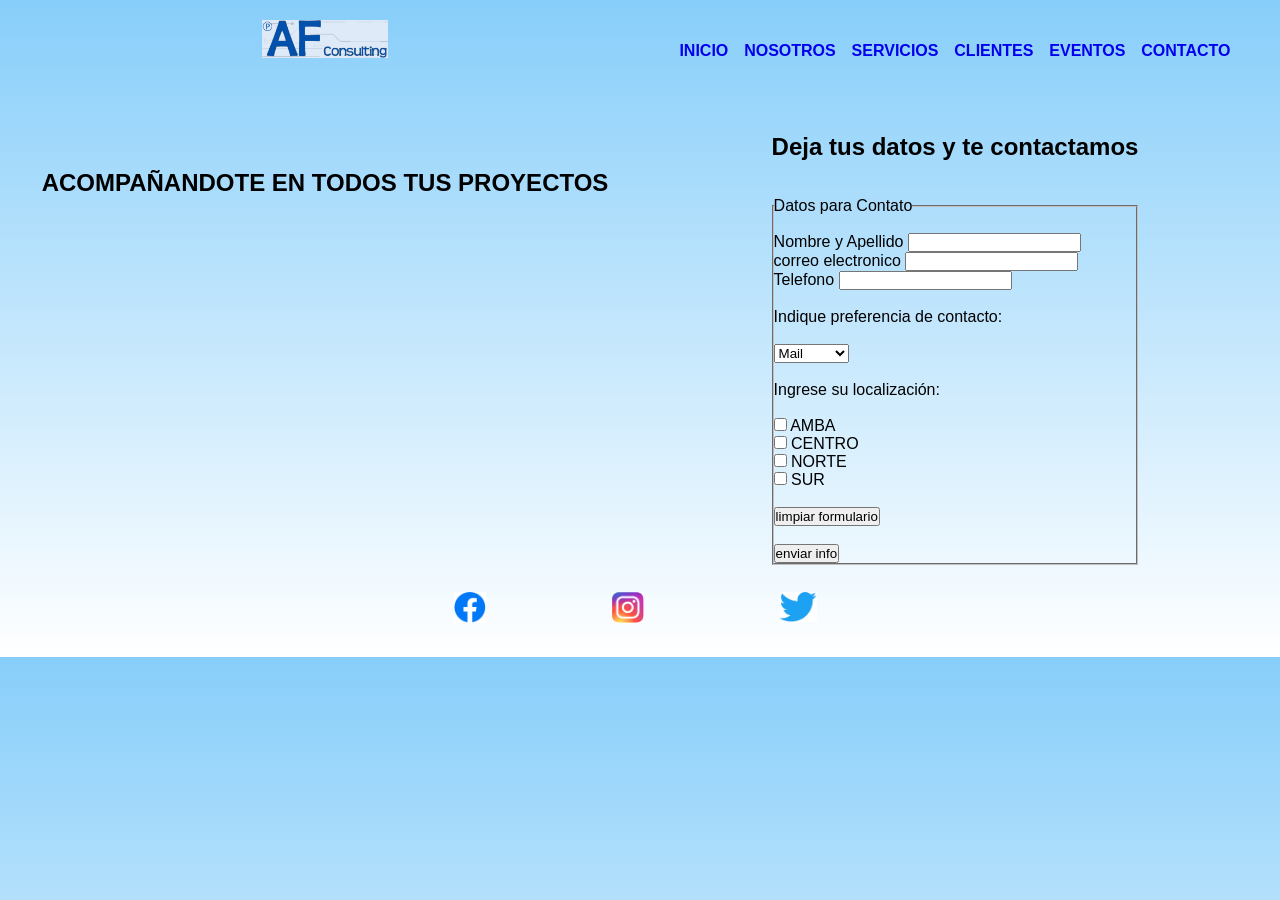
==== section/contacto.html @ 277d3631 "actualizacion" ====
<!DOCTYPE html>
<html lang="sp">
<head>
    <meta charset="UTF-8">
    <meta http-equiv="X-UA-Compatible" content="IE=edge">
    <meta name="viewport" content="width=device-width, initial-scale=1.0">
    <link rel="shortcut icon" href="../img/favicon.png" type="image/x-icon">
    <link rel="stylesheet" href="../css/styles.css">
    <title>Contacto</title>
</head>
<body class="envolve">
  <header class="main-header">
      <img src="../img/Logo.png" alt="AF Logo">
  </header>
  <nav class="main-nav">
      <ul>
          <li><a href="../index.html">Inicio</a></li>
          <li><a href="nosotros.html">Nosotros</a></li>
          <li><a href="servicios.html">Servicios</a></li>
          <li><a href="clientes.html">Clientes</a></li>
          <li><a href="eventos.html">Eventos</a></li>
          <li><a href="contacto.html">Contacto</a></li>
      </ul>
  </nav>
  
  <article class="main-article">
    <br>
    <br>
    <br>
    <br>
    <h2 class="sub-title">ACOMPAÑANDOTE EN TODOS TUS PROYECTOS</h2>
  </article>

  <aside class="main-aside">
    <br>
    <br>
    <section>

      <h2 class="sub-title">Deja tus datos y te contactamos</h2>
    <br>
    <br>
      <form>
        <fieldset>
        <legend>Datos para Contato</legend>
          <br>
          <label for="nombre">Nombre y Apellido</label>
          <input type="text" name="nombre">
          <br>
          <label for="mail"> correo electronico</label>
          <input type="text" name="mail">
          <br>
          <label for="phone"> Telefono</label>
          <input type="text" name="phone">
          <br>
          <br>
  
          <div>Indique preferencia de contacto:</div>
          <br>
          <select name="preferencia">
            <option value="mailc">Mail</option>
            <option value="phonec">Telefono</option>
            <option value="personalc">Personal</option>
          </select>
          <br>
          <br>
  
          <div>Ingrese su localización:</div>
          <br>
          <input type="checkbox" name="amba" value="amba" /> AMBA
          <br>
          <input type="checkbox" name="centro" value="centro" /> CENTRO
          <br>
          <input type="checkbox" name="norte" value="norte" /> NORTE
          <br>
          <input type="checkbox" name="sur" value="sur" /> SUR
          <br>
          <br>
          <input type="reset" value="limpiar formulario" />
          <br>
          <br>
          <input type="submit" value="enviar info" />
          <br>
        </fielset>
      </form>
    </section>
  </aside>

  <footer class="main-footer">
    <nav>
        <ul>
            <li><a href="https://www.facebook.com"><img src="../img/facebook.png"></a></li>
            <li><a href="https://www.instagram.com/hernan.finck/"><img  src="../img/Instagram.png"></a></li>
            <li><a href="https://www.twitter.com/hfinck"><img  src="../img/twitter.png"></a></li>
        </ul>
    </nav>
</footer>
</body>
</html>
---- css/styles.css ----
*{  padding: 0cm;
    margin: 0cm;
}

body{
    background-image: linear-gradient( lightskyblue, white);
    font-family: Arial, Helvetica, sans-serif;
    min-height: fit-content; 
}
header{
    font-size: large;
    display: grid;
}
nav ul li {
    list-style: none;
    text-transform: uppercase;
    text-align: center;
    font-weight: bold;
}

 footer nav ul {
    display: flex;
    justify-content: center;
    flex-direction: row;
    padding: 10px;
}
a{
    text-decoration: none;
}

aside,article,.ad{
    margin: 1%;
    display: flex;
    flex-direction: column;
    align-items: center;
}
h1{
    text-align: center;
}
img{
    width: 20%;
    height: auto;
    margin-left: auto;
    margin-right: auto;
    padding: 10px;
}

 /*defino Grid*/
.main-header{
    grid-area: cabecera;
}
.main-nav{
    grid-area: nav;
}
.main-article{
    grid-area: contenido;
}
.main-aside{
    grid-area: side;
}
.main-footer{
    grid-area: pie;
}
.envolve{
    display: grid;
    grid-template-areas: 
    "cabecera"
    "nav"
    "contenido"
    "side"
    "pie";
    padding: 10px;

}
@media (min-width:700px){
    .envolve{
        grid-template-columns: 1fr 1fr;
        grid-template-areas: 
        "cabecera   cabecera"
        "nav        nav"
        "contenido  side"
        "pie        pie";
        padding: 10px;
    }
    nav ul {
       display: flex;
       justify-content: center;
       flex-direction: row;
       flex-wrap: wrap;
       justify-content: space-around;
    }
    footer nav ul {
        display: flex;
        justify-content: center;
        flex-direction: rown;
        padding: 10px;
     }
 }
 
@media (min-width:1200px){
    .envolve{
        grid-template-columns: 1fr 1fr;
        grid-template-areas: 
        "cabecera   nav"
        "contenido  side"
        "pie        pie";
        padding: 10px;
    }
        nav ul {
        display: flex ;
        flex-direction: row;
        flex-wrap: wrap;
        justify-content: space-around;
        padding: 5%;
    }
    footer nav ul {
        display: flex;
        justify-content: center;
        flex-direction: rown;
        padding: 10px;
    }
    }
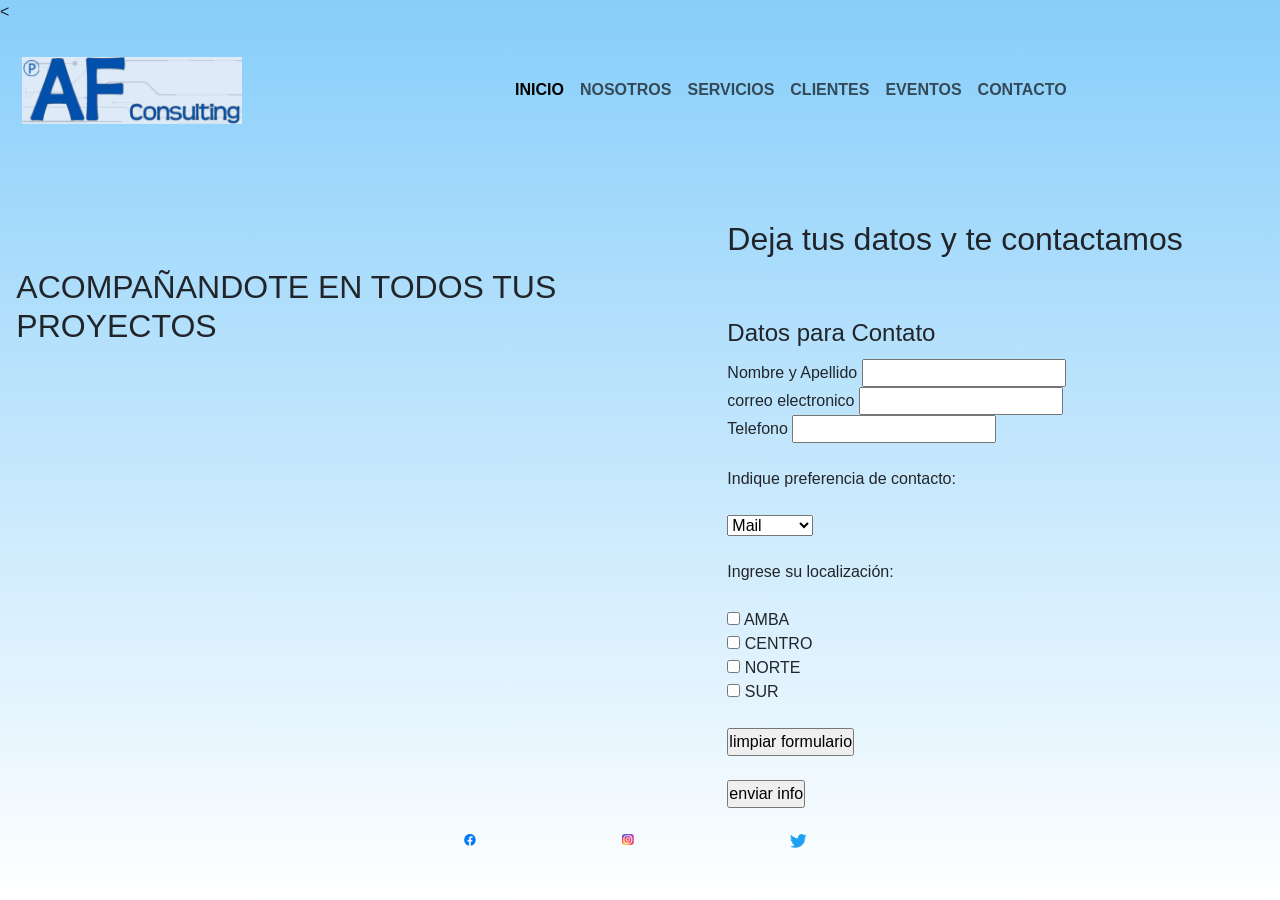
==== commit f7f70589: "Agregado de Bootstrap" ====
--- a/section/contacto.html
+++ b/section/contacto.html
@@ -1,27 +1,49 @@
-<!DOCTYPE html>
+<<!DOCTYPE html>
 <html lang="sp">
 <head>
     <meta charset="UTF-8">
     <meta http-equiv="X-UA-Compatible" content="IE=edge">
     <meta name="viewport" content="width=device-width, initial-scale=1.0">
+    <link href="https://cdn.jsdelivr.net/npm/bootstrap@5.1.3/dist/css/bootstrap.min.css" rel="stylesheet"
+        integrity="sha384-1BmE4kWBq78iYhFldvKuhfTAU6auU8tT94WrHftjDbrCEXSU1oBoqyl2QvZ6jIW3" crossorigin="anonymous">
     <link rel="shortcut icon" href="../img/favicon.png" type="image/x-icon">
     <link rel="stylesheet" href="../css/styles.css">
     <title>Contacto</title>
 </head>
-<body class="envolve">
-  <header class="main-header">
-      <img src="../img/Logo.png" alt="AF Logo">
-  </header>
-  <nav class="main-nav">
-      <ul>
-          <li><a href="../index.html">Inicio</a></li>
-          <li><a href="nosotros.html">Nosotros</a></li>
-          <li><a href="servicios.html">Servicios</a></li>
-          <li><a href="clientes.html">Clientes</a></li>
-          <li><a href="eventos.html">Eventos</a></li>
-          <li><a href="contacto.html">Contacto</a></li>
-      </ul>
-  </nav>
+
+<body>
+    <nav class="navbar navbar-expand-lg navbar-light ">
+        <div class="container-fluid">
+            <a class="navbar-brand" href="../index.html">
+                <img src="../img/Logo.png" alt="Logo" class="w-50"></a>
+                <button class="navbar-toggler" type="button" data-bs-toggle="collapse" data-bs-target="#navbarSupportedContent" aria-controls="navbarSupportedContent" aria-expanded="false" aria-label="Toggle navigation">
+                  <span class="navbar-toggler-icon"></span>
+              </button>
+                <div class="collapse navbar-collapse" id="navbarSupportedContent">
+                <ul class="navbar-nav me-auto mb-2 mb-lg-0">
+                    <li class="nav-item">
+                        <a class="nav-link active" aria-current="page" href="../index.html">Inicio</a>
+                    </li>
+                    <li class="nav-item">
+                        <a class="nav-link" href="nosotros.html">Nosotros</a>
+                    </li>
+                    <li class="nav-item">
+                        <a class="nav-link" href="servicios.html">Servicios</a>
+                    </li>
+                    <li class="nav-item">
+                        <a class="nav-link" href="clientes.html">Clientes</a>
+                    </li>
+                    <li class="nav-item">
+                        <a class="nav-link" href="eventos.html">Eventos</a>
+                    </li>
+                    <li class="nav-item">
+                        <a class="nav-link" href="contacto.html">Contacto</a></li>
+                    </li>
+                </ul>
+            </div>
+        </div>
+    </nav>
+<div class="envolve">
   
   <article class="main-article">
     <br>
@@ -94,6 +116,10 @@
         </ul>
     </nav>
 </footer>
+</div>
+<script src="https://cdn.jsdelivr.net/npm/bootstrap@5.1.3/dist/js/bootstrap.bundle.min.js"
+integrity="sha384-ka7Sk0Gln4gmtz2MlQnikT1wXgYsOg+OMhuP+IlRH9sENBO0LRn5q+8nbTov4+1p"
+crossorigin="anonymous"></script>
 </body>
 </html>
 
--- a/css/styles.css
+++ b/css/styles.css
@@ -1,7 +1,6 @@
 *{  padding: 0cm;
     margin: 0cm;
 }
-
 body{
     background-image: linear-gradient( lightskyblue, white);
     font-family: Arial, Helvetica, sans-serif;
@@ -43,6 +42,11 @@
     margin-left: auto;
     margin-right: auto;
     padding: 10px;
+    transition: height 2s, width 1s;
+}
+
+img:hover{
+    width: 30%;
 }
 
  /*defino Grid*/
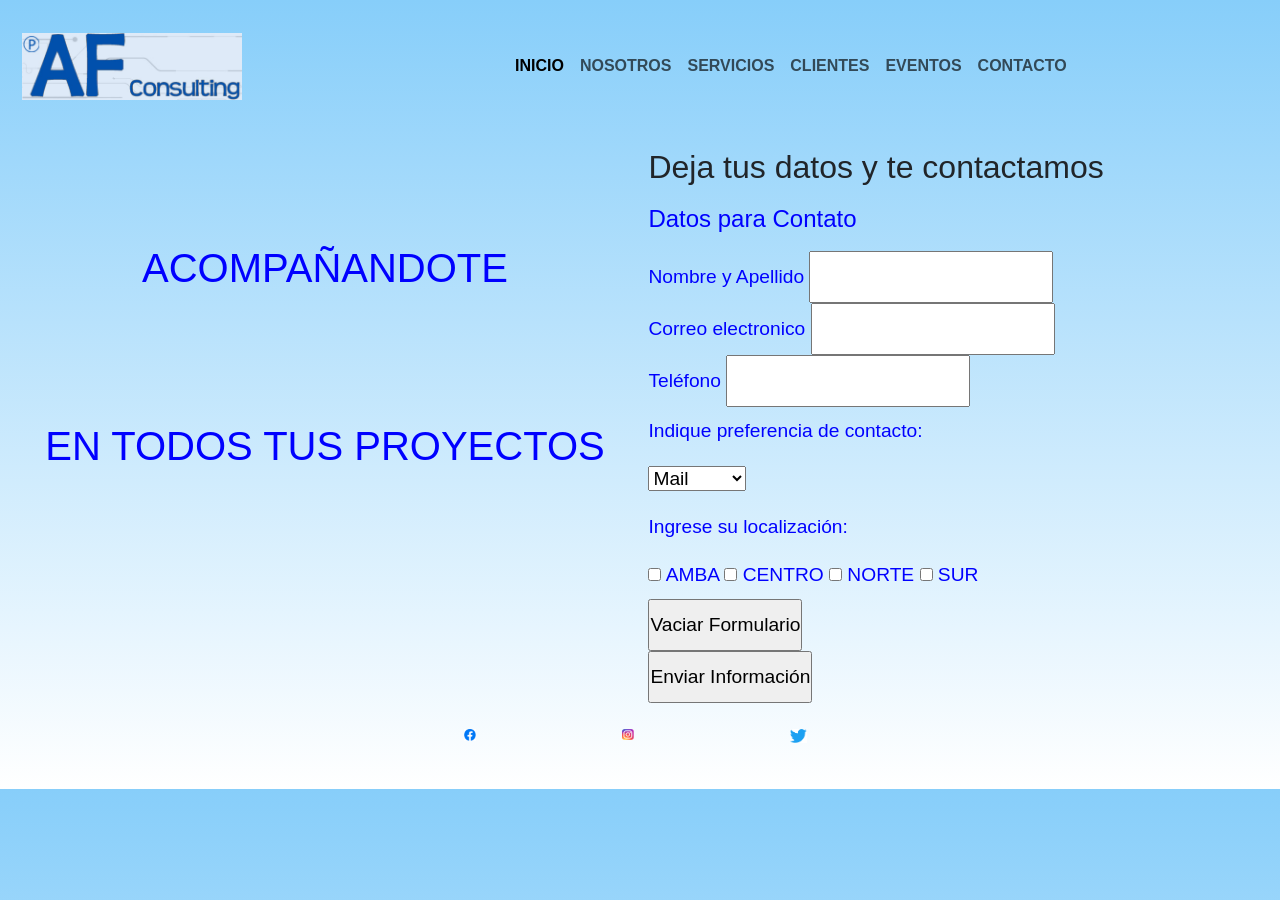
==== commit 32715e41: "cambios sugeridos" ====
--- a/section/contacto.html
+++ b/section/contacto.html
@@ -1,4 +1,4 @@
-<<!DOCTYPE html>
+<!DOCTYPE html>
 <html lang="sp">
 <head>
     <meta charset="UTF-8">
@@ -46,75 +46,56 @@
 <div class="envolve">
   
   <article class="main-article">
-    <br>
-    <br>
-    <br>
-    <br>
-    <h2 class="sub-title">ACOMPAÑANDOTE EN TODOS TUS PROYECTOS</h2>
+    <h1 class="hif">ACOMPAÑANDOTE </h1>
+    <h1 class="hif"> EN TODOS TUS PROYECTOS</h1>
   </article>
 
   <aside class="main-aside">
-    <br>
-    <br>
+   
     <section>
 
-      <h2 class="sub-title">Deja tus datos y te contactamos</h2>
-    <br>
-    <br>
-      <form>
-        <fieldset>
-        <legend>Datos para Contato</legend>
-          <br>
-          <label for="nombre">Nombre y Apellido</label>
-          <input type="text" name="nombre">
-          <br>
-          <label for="mail"> correo electronico</label>
-          <input type="text" name="mail">
-          <br>
-          <label for="phone"> Telefono</label>
-          <input type="text" name="phone">
-          <br>
-          <br>
-  
-          <div>Indique preferencia de contacto:</div>
-          <br>
-          <select name="preferencia">
-            <option value="mailc">Mail</option>
-            <option value="phonec">Telefono</option>
-            <option value="personalc">Personal</option>
-          </select>
-          <br>
-          <br>
-  
-          <div>Ingrese su localización:</div>
-          <br>
-          <input type="checkbox" name="amba" value="amba" /> AMBA
-          <br>
-          <input type="checkbox" name="centro" value="centro" /> CENTRO
-          <br>
-          <input type="checkbox" name="norte" value="norte" /> NORTE
-          <br>
-          <input type="checkbox" name="sur" value="sur" /> SUR
-          <br>
-          <br>
-          <input type="reset" value="limpiar formulario" />
-          <br>
-          <br>
-          <input type="submit" value="enviar info" />
-          <br>
-        </fielset>
+      <h2>Deja tus datos y te contactamos</h2>
+      <form class="forma">
+          <fieldset>
+              <legend>Datos para Contato</legend>
+              <label for="nombre">Nombre y Apellido</label>
+              <input type="text" name="nombre">
+              <br>
+              <label for="mail"> Correo electronico</label>
+              <input type="text" name="mail">
+              <br>
+              <label for="phone"> Teléfono</label>
+              <input type="text" name="phone">
+              <br>
+              <div>Indique preferencia de contacto:</div>
+              <select name="preferencia">
+                <option value="mailc">Mail</option>
+                <option value="phonec">Telefono</option>
+                <option value="personalc">Personal</option>
+              </select>
+              <br>
+              <div>Ingrese su localización:</div>
+                <input type="checkbox" name="amba" value="amba" /> AMBA
+                <input type="checkbox" name="centro" value="centro" /> CENTRO
+                <input type="checkbox" name="norte" value="norte" /> NORTE
+                <input type="checkbox" name="sur" value="sur" /> SUR
+                <br>
+                <input type="reset" value="Vaciar Formulario" />
+                <br>
+                <input type="submit" value="Enviar Información" />
+          </fielset>
       </form>
     </section>
   </aside>
 
-  <footer class="main-footer">
+    <footer class="main-footer">
     <nav>
         <ul>
-            <li><a href="https://www.facebook.com"><img src="../img/facebook.png"></a></li>
-            <li><a href="https://www.instagram.com/hernan.finck/"><img  src="../img/Instagram.png"></a></li>
-            <li><a href="https://www.twitter.com/hfinck"><img  src="../img/twitter.png"></a></li>
-        </ul>
+          <li><a href="https://www.facebook.com"><img src="../img/facebook.png"></a></li>
+          <li><a href="https://www.instagram.com/hernan.finck/"><img  src="../img/Instagram.png"></a></li>
+          <li><a href="https://www.twitter.com/hfinck"><img  src="../img/twitter.png"></a></li>
     </nav>
+</footer>
 </footer>
 </div>
 <script src="https://cdn.jsdelivr.net/npm/bootstrap@5.1.3/dist/js/bootstrap.bundle.min.js"
--- a/css/styles.css
+++ b/css/styles.css
@@ -17,7 +17,7 @@
     font-weight: bold;
 }
 
- footer nav ul {
+footer nav ul {
     display: flex;
     justify-content: center;
     flex-direction: row;
@@ -26,7 +26,13 @@
 a{
     text-decoration: none;
 }
-
+p{
+    text-align: center;
+    text-transform: capitalize;
+    line-height: 250%;
+    font-size: larger;
+    color: blue;
+}
 aside,article,.ad{
     margin: 1%;
     display: flex;
@@ -47,6 +53,19 @@
 
 img:hover{
     width: 30%;
+}
+.forma{
+    /*text-align: left;*/
+    line-height: 250%;
+    font-size: larger;
+    color: blue;
+}
+.hif{
+    margin-top: 70px;
+    text-align: center;
+    text-transform: capitalize;
+    line-height: 250%;
+    color: blue;
 }
 
  /*defino Grid*/
@@ -105,9 +124,9 @@
     .envolve{
         grid-template-columns: 1fr 1fr;
         grid-template-areas: 
-        "cabecera   nav"
-        "contenido  side"
-        "pie        pie";
+        "cabecera  nav"
+        "contenido side"
+        "pie   pie";
         padding: 10px;
     }
         nav ul {
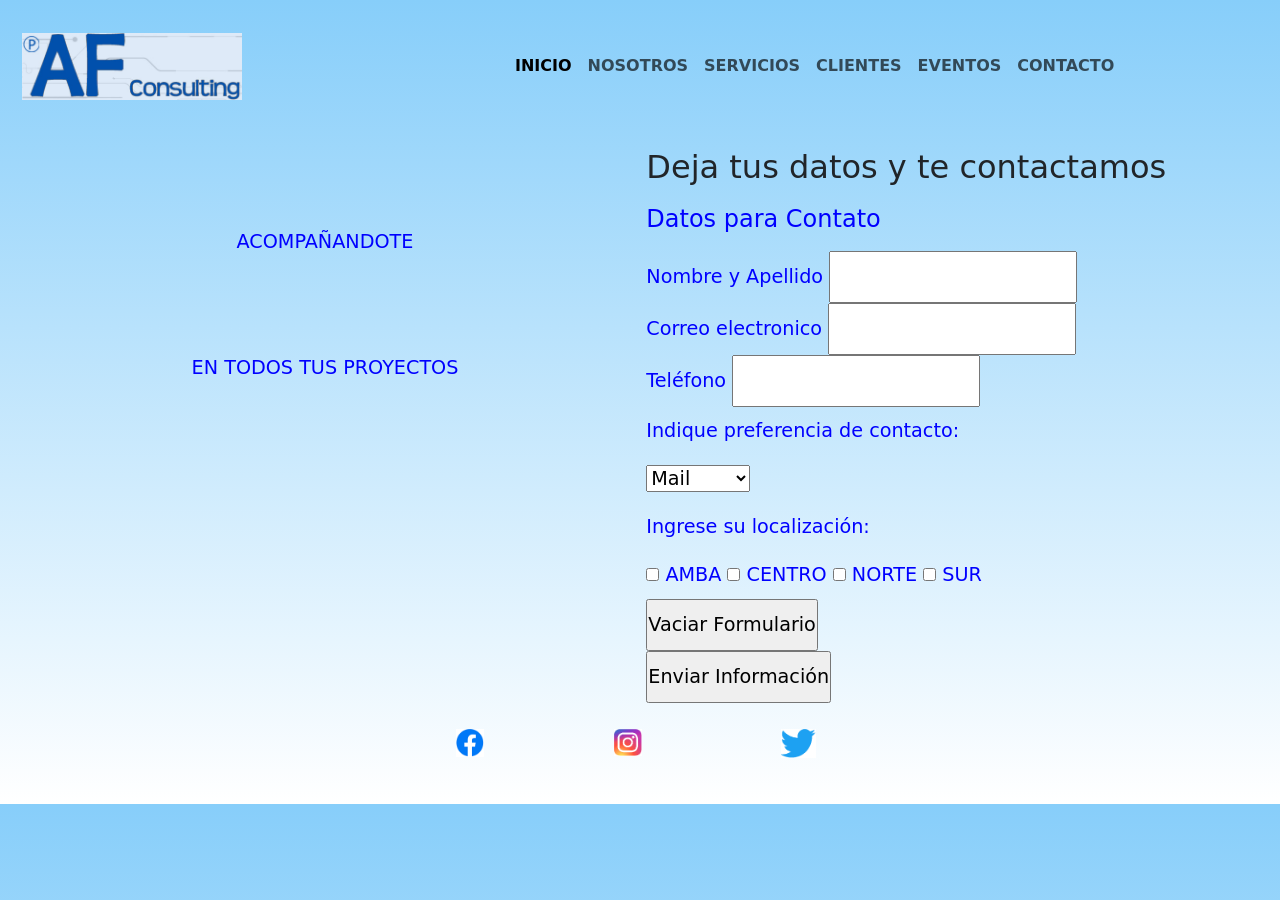
==== commit 4454f873: "SASS II y SEO" ====
--- a/section/contacto.html
+++ b/section/contacto.html
@@ -4,6 +4,8 @@
     <meta charset="UTF-8">
     <meta http-equiv="X-UA-Compatible" content="IE=edge">
     <meta name="viewport" content="width=device-width, initial-scale=1.0">
+    <meta name="description" content="Appel & Finck Consultores Asesoramiento personalizado IT acompañándolos en todos sus proyectos."> 
+    <meta name="keywords" content="Wireless, radiofrecuencia, Carriers, mayorista internet, trafico"> 
     <link href="https://cdn.jsdelivr.net/npm/bootstrap@5.1.3/dist/css/bootstrap.min.css" rel="stylesheet"
         integrity="sha384-1BmE4kWBq78iYhFldvKuhfTAU6auU8tT94WrHftjDbrCEXSU1oBoqyl2QvZ6jIW3" crossorigin="anonymous">
     <link rel="shortcut icon" href="../img/favicon.png" type="image/x-icon">
--- a/css/styles.css
+++ b/css/styles.css
@@ -1,145 +1,132 @@
-*{  padding: 0cm;
-    margin: 0cm;
-}
-body{
-    background-image: linear-gradient( lightskyblue, white);
-    font-family: Arial, Helvetica, sans-serif;
-    min-height: fit-content; 
-}
-header{
-    font-size: large;
-    display: grid;
-}
-nav ul li {
-    list-style: none;
+nav {
+  list-style: none; }
+  nav ul {
     text-transform: uppercase;
     text-align: center;
-    font-weight: bold;
-}
+    list-style: none; }
+    nav ul li {
+      font-weight: bold; }
 
-footer nav ul {
+a {
+  text-decoration: none; }
+
+p {
+  text-align: center;
+  text-transform: capitalize;
+  line-height: 250%;
+  font-size: larger;
+  color: blue; }
+
+h1 {
+  text-align: center; }
+
+footer {
+  display: flex;
+  flex-direction: row;
+  justify-content: center; }
+  footer nav {
+    margin: 0%; }
+    footer nav ul {
+      padding: 10px; }
+
+/*Aplicando Extend*/
+.hif {
+  margin-top: 70px;
+  text-transform: capitalize;
+  text-align: center; }
+
+/*Aplicando mixin*/
+* {
+  padding: 0cm;
+  margin: 0cm; }
+
+body {
+  background-image: linear-gradient(lightskyblue, white);
+  min-height: fit-content; }
+
+aside, article, .ad {
+  margin: 1%;
+  display: flex;
+  flex-direction: column;
+  align-items: center; }
+
+img {
+  height: auto;
+  width: 30%;
+  margin-left: auto;
+  margin-right: auto;
+  padding: 10px;
+  transition: height 2s, width 1s; }
+
+img:hover {
+  width: 40%; }
+
+.forma, .hif {
+  line-height: 250%;
+  font-size: larger;
+  color: blue; }
+
+/*defino Grid*/
+.main-header {
+  grid-area: cabecera; }
+
+.main-nav {
+  grid-area: nav; }
+
+.main-article {
+  grid-area: contenido; }
+
+.main-aside {
+  grid-area: side; }
+
+.main-footer {
+  grid-area: pie; }
+
+.envolve {
+  display: grid;
+  grid-template-areas: "cabecera"+ "nav"+ "contenido"+ "side"+ "pie";
+  padding: 10px;
+  justify-content: center; }
+
+@media (min-width: 768px) {
+  .envolve {
+    grid-template-columns: 1fr 1fr;
+    grid-template-areas: "cabecera   cabecera"+ "nav        nav"+ "contenido  side"+ "pie        pie";
+    padding: 10px; }
+  nav ul {
     display: flex;
     justify-content: center;
     flex-direction: row;
-    padding: 10px;
-}
-a{
-    text-decoration: none;
-}
-p{
-    text-align: center;
-    text-transform: capitalize;
-    line-height: 250%;
-    font-size: larger;
-    color: blue;
-}
-aside,article,.ad{
-    margin: 1%;
+    flex-wrap: wrap;
+    justify-content: space-around; }
+  footer nav ul {
     display: flex;
-    flex-direction: column;
-    align-items: center;
-}
-h1{
-    text-align: center;
-}
-img{
-    width: 20%;
-    height: auto;
-    margin-left: auto;
-    margin-right: auto;
-    padding: 10px;
-    transition: height 2s, width 1s;
-}
+    justify-content: center;
+    flex-direction: row;
+    padding: 10px; } }
 
-img:hover{
-    width: 30%;
-}
-.forma{
-    /*text-align: left;*/
-    line-height: 250%;
-    font-size: larger;
-    color: blue;
-}
-.hif{
-    margin-top: 70px;
-    text-align: center;
-    text-transform: capitalize;
-    line-height: 250%;
-    color: blue;
-}
-
- /*defino Grid*/
-.main-header{
-    grid-area: cabecera;
-}
-.main-nav{
-    grid-area: nav;
-}
-.main-article{
-    grid-area: contenido;
-}
-.main-aside{
-    grid-area: side;
-}
-.main-footer{
-    grid-area: pie;
-}
-.envolve{
-    display: grid;
-    grid-template-areas: 
-    "cabecera"
-    "nav"
-    "contenido"
-    "side"
-    "pie";
-    padding: 10px;
-
-}
-@media (min-width:700px){
-    .envolve{
-        grid-template-columns: 1fr 1fr;
-        grid-template-areas: 
-        "cabecera   cabecera"
-        "nav        nav"
-        "contenido  side"
-        "pie        pie";
-        padding: 10px;
-    }
-    nav ul {
-       display: flex;
-       justify-content: center;
-       flex-direction: row;
-       flex-wrap: wrap;
-       justify-content: space-around;
-    }
-    footer nav ul {
-        display: flex;
-        justify-content: center;
-        flex-direction: rown;
-        padding: 10px;
-     }
- }
- 
-@media (min-width:1200px){
-    .envolve{
-        grid-template-columns: 1fr 1fr;
-        grid-template-areas: 
-        "cabecera  nav"
-        "contenido side"
-        "pie   pie";
-        padding: 10px;
-    }
-        nav ul {
-        display: flex ;
-        flex-direction: row;
-        flex-wrap: wrap;
-        justify-content: space-around;
-        padding: 5%;
-    }
-    footer nav ul {
-        display: flex;
-        justify-content: center;
-        flex-direction: rown;
-        padding: 10px;
-    }
-    }
+@media (min-width: 1200px) {
+  .envolve {
+    grid-template-columns: 1fr 1fr;
+    grid-template-areas: "cabecera  nav"+ "contenido side"+ "pie   pie";
+    padding: 10px; }
+  nav ul {
+    display: flex;
+    flex-direction: row;
+    flex-wrap: wrap;
+    justify-content: space-around;
+    padding: 5%; }
+  footer nav ul {
+    display: flex;
+    justify-content: center;
+    flex-direction: rown;
+    padding: 10px; } }
